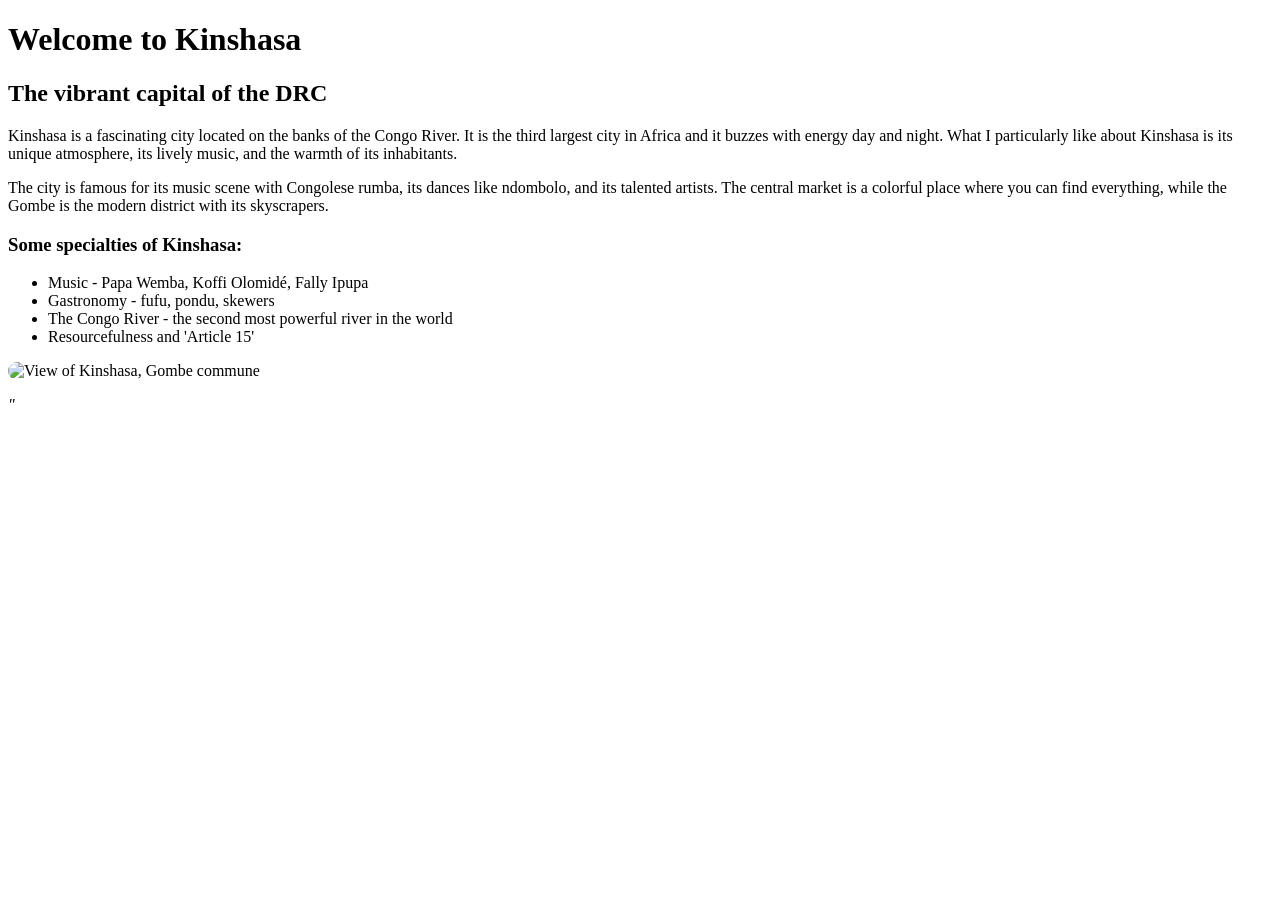
==== week01/favorite-city.html @ 54278933 "Create favorite-city.html" ====
<!DOCTYPE html>
<html lang="en">
<head>
    <meta charset="UTF-8">
    <meta name="viewport" content="width=device-width, initial-scale=1.0">
    <title>Kinshasa - My favorite city</title>
</head>
<body>
    <h1>Welcome to Kinshasa </h1>
    
    <h2>The vibrant capital of the DRC</h2>
    
    <p>
        Kinshasa is a fascinating city located on the banks of the Congo River. 
       It is the third largest city in Africa and it buzzes with energy day and night. 
       What I particularly like about Kinshasa is its unique atmosphere, its lively music, and the warmth of its inhabitants.
    </p>
    
    <p>
        The city is famous for its music scene with Congolese rumba, its dances like ndombolo, and its talented artists. 
        The central market is a colorful place where you can find everything, 
        while the Gombe is the modern district with its skyscrapers.
    </p>
    
    <h3>Some specialties of Kinshasa:</h3>
    <ul>
        <li>Music - Papa Wemba, Koffi Olomidé, Fally Ipupa</li>
        <li>Gastronomy - fufu, pondu, skewers</li>
        <li>The Congo River - the second most powerful river in the world</li>
        <li>Resourcefulness and 'Article 15'</li>
    </ul>
    
    <img src="kinshasa.jpg" 
         alt="View of Kinshasa, Gombe commune"
         width="700"
         style="border-radius: 10px;">
    
    <p>
        <em>"
    </p>
</body>
</html>
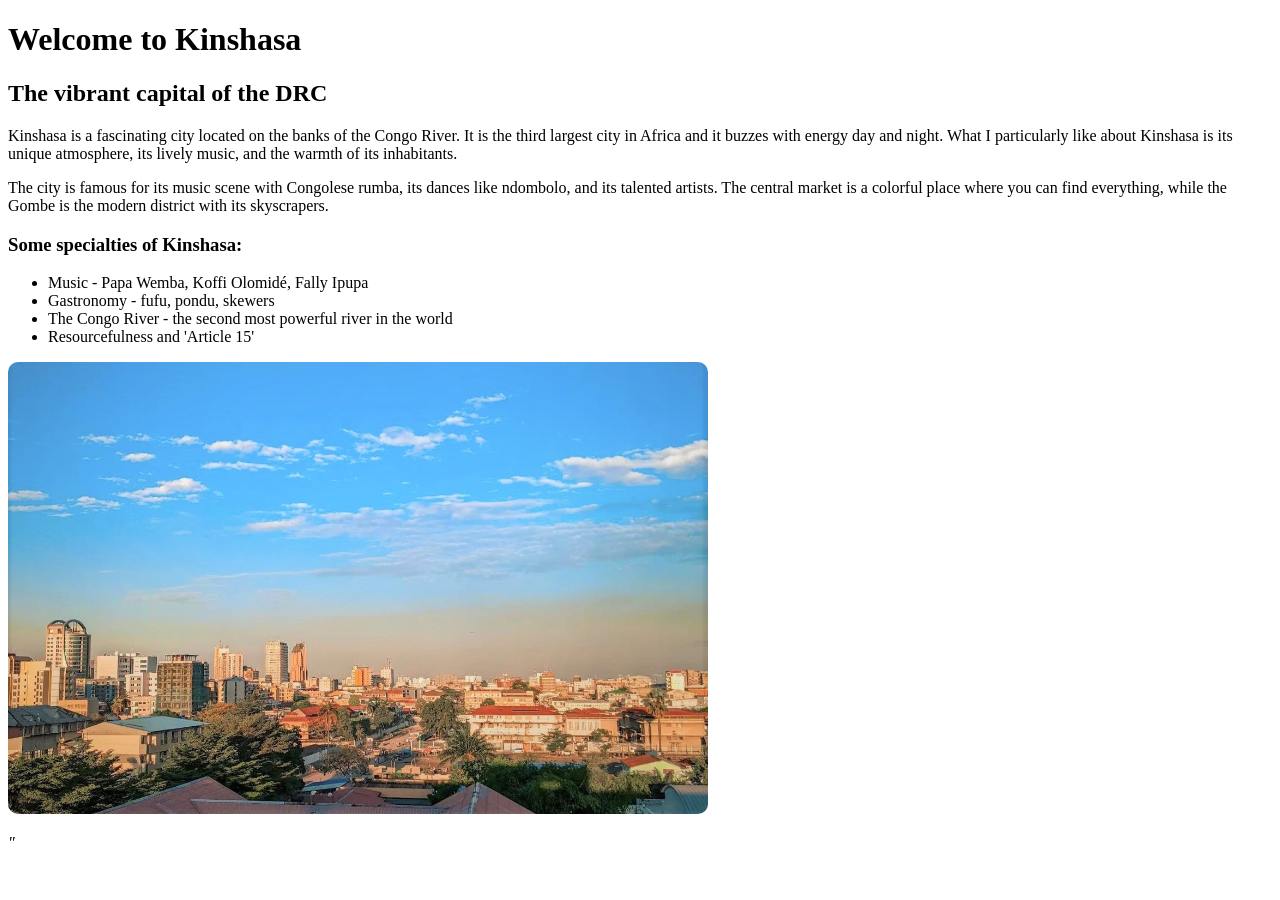
==== commit 796c4ce6: "Update favorite-city.html" ====
--- a/week01/favorite-city.html
+++ b/week01/favorite-city.html
@@ -30,7 +30,7 @@
         <li>Resourcefulness and 'Article 15'</li>
     </ul>
     
-    <img src="kinshasa.jpg" 
+    <img src="images/kinshasa.jpg" 
          alt="View of Kinshasa, Gombe commune"
          width="700"
          style="border-radius: 10px;">
